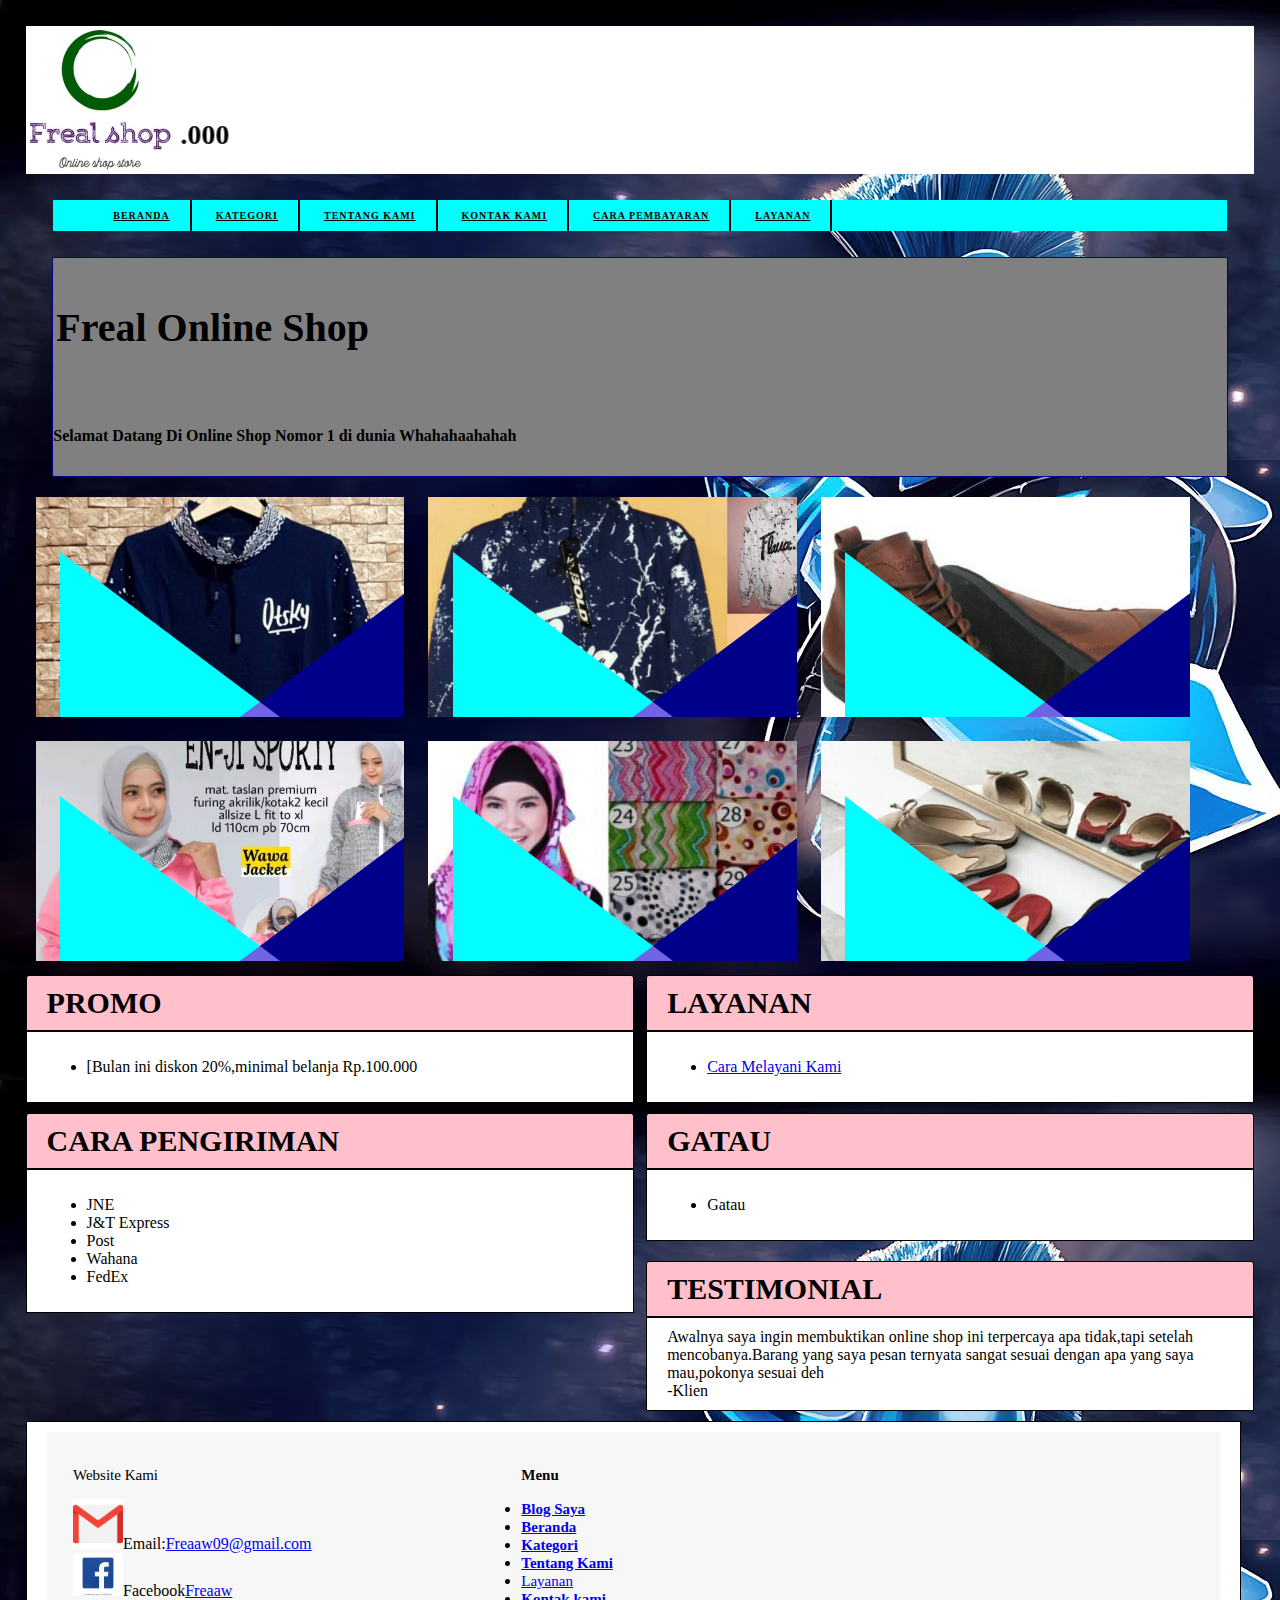
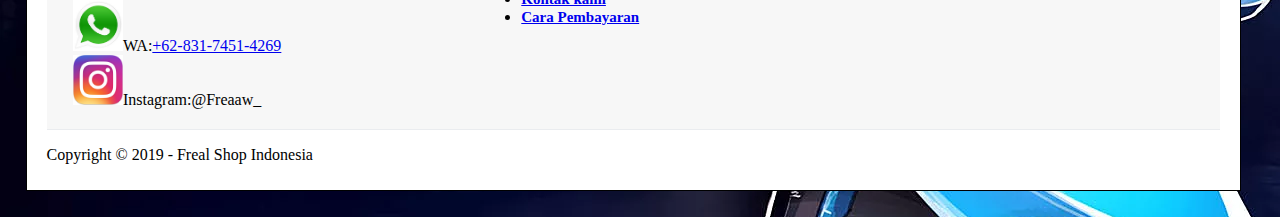
==== index.html @ 1d5caaa3 "Add files via upload" ====
<!DOCTYPE html>
<html lang="en">
<head>
    <meta charset="UTF-8">
    <meta name="viewport" content="width=device-width, initial-scale=1.0">
    <meta http-equiv="X-UA-Compatible" content="ie=edge">
    <!-- Start Title -->
    <title>Freal Shop</title>
    <meta Name=description content="Belanja Seru dan murah">
    <!-- End Title -->
    <!-- Start Description -->
    <meta Name="Description" Content="halaman ini tempat mencari barang murah dan berkualitas">
    <!--Start Icon-->
    <link rel="icon" href="gambar/frea.ico">
    <!--end Icon-->
    <!-- End Description -->
    <link rel="stylesheet" href="style/style.css">
</head>
<body background="gambar/newbe.webp">
    <script>
        var pesen="Coding sendiri Jangan Pengen Instan!!!Kalo F12 Boleh";
        ///////////////////////////////////
        function clickIE4(){if (event.button==2){alert(pesen);return false;}}
        function clickNS4(e){if (document.layers||document.getElementById&&!document.all){if (e.which==2||e.which==3){alert(pesen);return false;}}}
        if (document.layers){document.captureEvents(Event.MOUSEDOWN);document.onmousedown=clickNS4;}
        else if (document.all&&!document.getElementById){document.onmousedown=clickIE4;}
        document.oncontextmenu=new Function("alert(pesen);return false")
    </script>
    <div class="bg-white">
    <!--Start Logo-->
    <div class="logo">
     <img src="gambar/DDS.jpg" alt="Logo" width="150">
     <marquee direction="right" width="80%"><h1>Diskon 20% Minimal Belanja Rp.100.000</marquee></h1>
    </div>
    </div>
     <!--End Logo-->
    <!--Start menu primer-->
            <div class="container menu-primer">
    <ul>
        <li><a href="index.html" title=""><b>Beranda</b></a></li>
        <li><a href="kategori.html" title=""><b>Kategori</b></a></li>
        <li><a href="tentangkmi.html" title=""><b>Tentang Kami</b></a></li>
        <li><a href="kontakkami.html" title=""><b>Kontak kami</b></a></li>
        <li><a href="carapembayaran.html" title=""><b>Cara Pembayaran</b></a></li>
        <li><a href="layanan.html" title=""><b>Layanan</li></a></b>
    </ul>
            </div>
        <!-- Start Jumbotron -->
        <div class="container jumbotron">
            <h2>Freal Online Shop</h2><br>
            <h4>Selamat Datang Di Online Shop Nomor 1 di dunia Whahahaahahah</h4>
        </div>
        <!--start effect1-->
        <figure class="snip1309">
                <img src="gambar/kaos.jpg" alt="bajupria"/>
                <figcaption>
                  <h2>Macam Macam Baju</h2>
                </figcaption>
                <a href="#"></a>
              </figure>
              <figure class="snip1309">
                <img src="gambar/jaket.jpg" alt="jaketpira"/>
                <figcaption>
                  <h2>Macam Macam Jaket Pria</h2>
                </figcaption>
                <a href="#"></a>
              </figure>
              <figure class="snip1309">
                <img src="gambar/sepatu1.jpg" alt="sepatu"/>
                <figcaption>
                  <h2>Sepatu Pria</h2>
                </figcaption>
                <a href="#"></a>
              </figure>
            <!--end effect1-->
            <!--Start effect2-->
            <figure class="snip1309">
                    <img src="gambar/jaketwanita.jpg" alt="bajupria"/>
                    <figcaption>
                      <h2>Macam Macam Jaket Wanita</h2>
                    </figcaption>
                    <a href="#"></a>
                  </figure>
                  <figure class="snip1309">
                    <img src="gambar/kerudung.jpg" alt="jaketpira"/>
                    <figcaption>
                      <h2>Macam Macam Kerudung Motif</h2>
                    </figcaption>
                    <a href="#"></a>
                  </figure>
                  <figure class="snip1309">
                    <img src="gambar/selop.jpg" alt="sepatu"/>
                    <figcaption>
                      <h2>Sepatu/Selop Wanita</h2>
                    </figcaption>
                    <a href="#"></a>
                  </figure>
                <!--end effect-->
            <!--end effect2-->
    <!--Start Promo-->
    <div class="main-home-one">
        <div Class="box-heading">
            <h4>Promo</h4>
        </div>
        <div class="box-isi">
            <ul>
                <li>[Bulan ini diskon 20%,minimal belanja Rp.100.000</li>
            </ul>
            </div>
        </div>
    <!--End Promo-->
    <!--Start Layanan-->
    <div class="main-home-two">
        <div class="box-heading">
            <h4>Layanan</h4>
        </div>
        <div class="box-isi">
            <ul>
                <li>
                    <a href="layanan.html">Cara Melayani Kami</a>
                </li>
            </ul>
        </div>
    </div>
    <!--start cara pengiriman-->
    <div class="main-home-one container">
        <div Class="box-heading">
            <h4>Cara Pengiriman</h4>
        </div>
        <div class="box-isi">
            <ul>
                <li>JNE</li>
                <li>J&T Express</li>
                <li>Post</li>
                <li>Wahana</li>
                <li>FedEx</li>
            </ul>
            </div>
        </div>
            <div class="main-home-two container">
                    <div class="box-heading">
                        <h4>Gatau</h4>
                        </div>
                        <div class="box-isi">
                    <ul>
                         <li>Gatau</li>
                    </ul>
                    </div>
                 </div>
                 <div class="main-home-two container">
                        <div class="box-heading">
                            <h4>Testimonial</h4>
                        </div>
                        <div class="box-isi">
                            Awalnya saya ingin membuktikan online shop ini terpercaya apa tidak,tapi setelah mencobanya.Barang yang saya pesan ternyata sangat sesuai dengan apa yang saya mau,pokonya sesuai deh
                            <br>
                            -Klien
                        </div>
                    </div>
                <div class="container box-isi">
    <!--start menu sekunder-->
    <div class="Container-full menu-sekunder">
        <div class="container">
            <!--Start Website kami-->
            <div class="menu-sekunder-one">
                <p>Website Kami</p>
                <img src="[data-uri]" width="50">Email:<a href="mailto:Freaaw09@gmail.com" title="Freaaw09@gmail.com">Freaaw09@gmail.com</a><br>
                <img src="gambar/facebooklogo.jpg" alt="Logo" width="50">Facebook<a href="https://www.facebook.com/aldic.ryuzaki" title="">Freaaw</a><br>
                <img src="gambar/whatsapp.jpg" width="50">WA:<a href="tel:+6283174514269" title="">+62-831-7451-4269</a><br>
                <img src="gambar/instagram.jpg" alt="Logo" width="50">Instagram:<a hrep="https://www.instagram.com/freaaw_/?hl=en" title="">@Freaaw_</a>
            </div>
            <!--End Website kami-->
            <!--start menu-->
            <div class="menu-sekunder-two">
                <p><b>Menu</b>
                <ul>
                        <li><a href="http://aldilucifer17.blogspot.com/"><b>Blog Saya</b></a></li>
                        <li><a href="index.html" title=""><b>Beranda</b></a></li>
                        <li><a href="kategori.html" title=""><b>Kategori</b></a></li>
                        <li><a href="tentangkmi.html" title=""><b>Tentang Kami</b></a></li>
                        <li><a href="layanan.html" title="">Layanan</a></li>
                        <li><a href="kontakkami.html" title=""><b>Kontak kami</b></a></li>
                        <li><a href="carapembayaran.html" title=""><b>Cara Pembayaran</b></a></li>
                </p>
                </ul>

            </div>
        </div>
    </div>
    <!-- End menu sekunder-->
        <!--Start copyright-->
        <p>Copyright &copy; 2019 - Freal Shop Indonesia</p>
        <!--End copyright-->
    </body>
</html>
---- style/style.css ----
/* start body */
body{
    /* Properti */
    background-color :darkgrey;
    color:black;
    line-height: 1,5em;
    margin: 2%;
    padding: 0%;
    font-family: Georgia, 'Times New Roman', Times, serif;
}
    /* end properti*/
    /* end body */
    /* Start Debug*/
    .bg-darkgreen{
        background-color: darkgreen

    }
    .bg-red {
        background-color: red;
    }
    
    .bg-blueviolet {
        background-color: blueviolet;
    }
    .bg-white {
        background-color: white;
    }
    .bg-darkblue{
        background-color: darkblue;
    }
    /* End Debug*/

    /* start Container */
    .container {
        margin: 10px auto;
        overflow: auto;
        width: 95.5%;
    }
    .container-full{
        margin: 10px auto;
        overflow: auto;
        width: 100;
    }
        /* end container */
    /* Logo */
    .logo {
        text-align: left;
    }
    /* start menu primer */
    .menu-primer ul {
        background-color: aqua;
        border-radius : 1px;
    }
        .menu-primer li {

            border-right: 2px solid black;
            display: inline-block
       }
        .menu-primer a {
            color:black;
            letter-spacing: 1px;
            font-size : 10px;
            display: inline-block;
            padding : 10px 20px;
            text-transform: uppercase;

        }
        .menu-primer a:hover {
            background-color: aqua;
            color: black;
            text-decoration: none;

        }

        .menu-primer .active{
            background-color:#ff00ff;
            color:black;
            text-decoration: none;
        }

        /* start heading */
            h1, h2, h3, h4, h5, h6,{
                font-weight: 350;
                letter-spacing: 1px;
            }
            h1{
                font-size: 28px;
            }
             h2{
                font-size: 24px;
            }
            h3{
                font-size: 18px;
            }
            h4{
                font-size: 16px;
            }
            h5{
                font-size: 14px;
            }
             h6{
                font-size: 13px;
            }
        /* end heading */
        /* start jumbotron */
    .jumbotron{
        background-color: grey;
        border:1px solid darkblue;
        border-radius: 2px;
        padding:10px 0;
    }
    .jumbotron h1 {
        font-size: 50px;
        padding:0 3px;
    }
    .jumbotron h2{
        font-size: 40px;
        padding:3px;


    }
       /*End jumbotron*/
       /*Start main*/
    .main-home-one{
        float:  left;
        width: 49.5%;
    }
    .main-home-two{
        float: right;
        width: 49.5%;
    }
    .main-home-one .box-isi
    .main-home-two .box-isi{
        height: 140px;
    }
    /*end main*/
    /*start box*/
    .box-heading{
        background-color:#FFC0CB;
        border:1px solid black;
        border-radius: 3px 3px 0 0;
        margin: 0;
        padding:10px 20px;
        text-transform: uppercase;
    }
    .box-heading h4{
        font-size: 30px;
        margin: 0;
    }
    .box-isi{
        background-color:white;
        border: 1px solid black;
        border-top:1;
        padding: 10px 20px;
        margin: 0;

    }
    /*Start menu sekunder*/
    .menu-sekunder{
        background-color: rgb(247, 247, 247);
        border-bottom: 1px solid #eaecef;
        border-top: #FFC0CB;
        overflow: auto;
        padding: 10px 0;
    }
    .menu-sekunder h4{
        font-size: 14px;
        margin: 0 auto;
        text-transform: uppercase;
    }
    .menu-sekunder ul{
        padding: 0;
    }
    .menu-sekunder li{
        list-style: disc;
    }
    .menu-sekunder li a,
    .menu-sekunder p{
        font-size: 15px;
    }
    .menu-sekunder-one,
    .menu-sekunder-two,
    .menu-sekunder-three{
        float:left
    }
    .menu-sekunder-one{
        width:40%;
    }
    .menu-sekunder-two,
    .menu-sekunder-three{
        width: 30%;
    }
    .menu-sekunder li img{
        vertical-align: middle;
    }
    @import url(https://fonts.googleapis.com/css?family=Titillium+Web);
figure.snip1309 {
  font-family: 'Titillium Web', Arial, sans-serif;
  position: relative;
  overflow: hidden;
  margin: 10px;
  min-width: 230px;
  max-width: 30%;
  max-height: 220px;
  width: 100%;
  display: inline-block;
  color: #ffffff;
  background-color: #000000;
}
figure.snip1309 * {
  -webkit-box-sizing: border-box;
  box-sizing: border-box;
  -webkit-transition: all 0.9s ease;
  transition: all 0.9s ease;
}
figure.snip1309 img {
  opacity: 1;
  width: 100%;
  -webkit-transform: scale(1.1) translateX(3%);
  transform: scale(1.1) translateX(3%);
}
figure.snip1309:after,
figure.snip1309:before {
  -webkit-transition: all 0.9s 0s ease;
  transition: all 0.9s 0s ease;
  z-index: 1;
  content: '';
  position: absolute;
  width: 0;
  height: 0;
  border-style: solid;
}
figure.snip1309:after {
  top: 25%;
  left: 50%;
  -webkit-transform: translate(-40%);
  transform: translate(-40%);
  border-width: 150px 200px;
  border-color: transparent darkblue #7063e4 aqua;
}
figure.snip1309:before {
  bottom: 0%;
  left: 50%;
  -webkit-transform: translateX(-45%);
  transform: translateX(-45%);
  border-width: 0 180px 140px 180px;
  border-color: transparent transparent transparent;
}
figure.snip1309 figcaption {
  position: absolute;
  top: 0;
  left: 0;
}
figure.snip1309 h2 {
  margin: 0;
  opacity: 0;
  padding: 10px 20px;
  font-weight: 400;
  text-transform: uppercase;
  -webkit-transform: translateX(20%);
  transform: translateX(20%);
}
figure.snip1309 a {
  left: 0;
  right: 0;
  top: 0;
  bottom: 0;
  position: absolute;
  z-index: 2;
}
figure.snip1309:hover img,
figure.snip1309.hover img {
  -webkit-transform: scale(1.1) translateX(-3%);
  transform: scale(1.1) translateX(-3%);
  opacity: 0.4;
}
figure.snip1309:hover:before,
figure.snip1309.hover:before {
  -webkit-transform: translateX(-55%);
  transform: translateX(-55%);
}
figure.snip1309:hover:after,
figure.snip1309.hover:after {
  -webkit-transform: translate(-60%);
  transform: translate(-60%);
}
figure.snip1309:hover figcaption h2,
figure.snip1309.hover figcaption h2 {
  opacity: 1;
  -webkit-transform: translateX(0px);
  transform: translateX(0px);
}
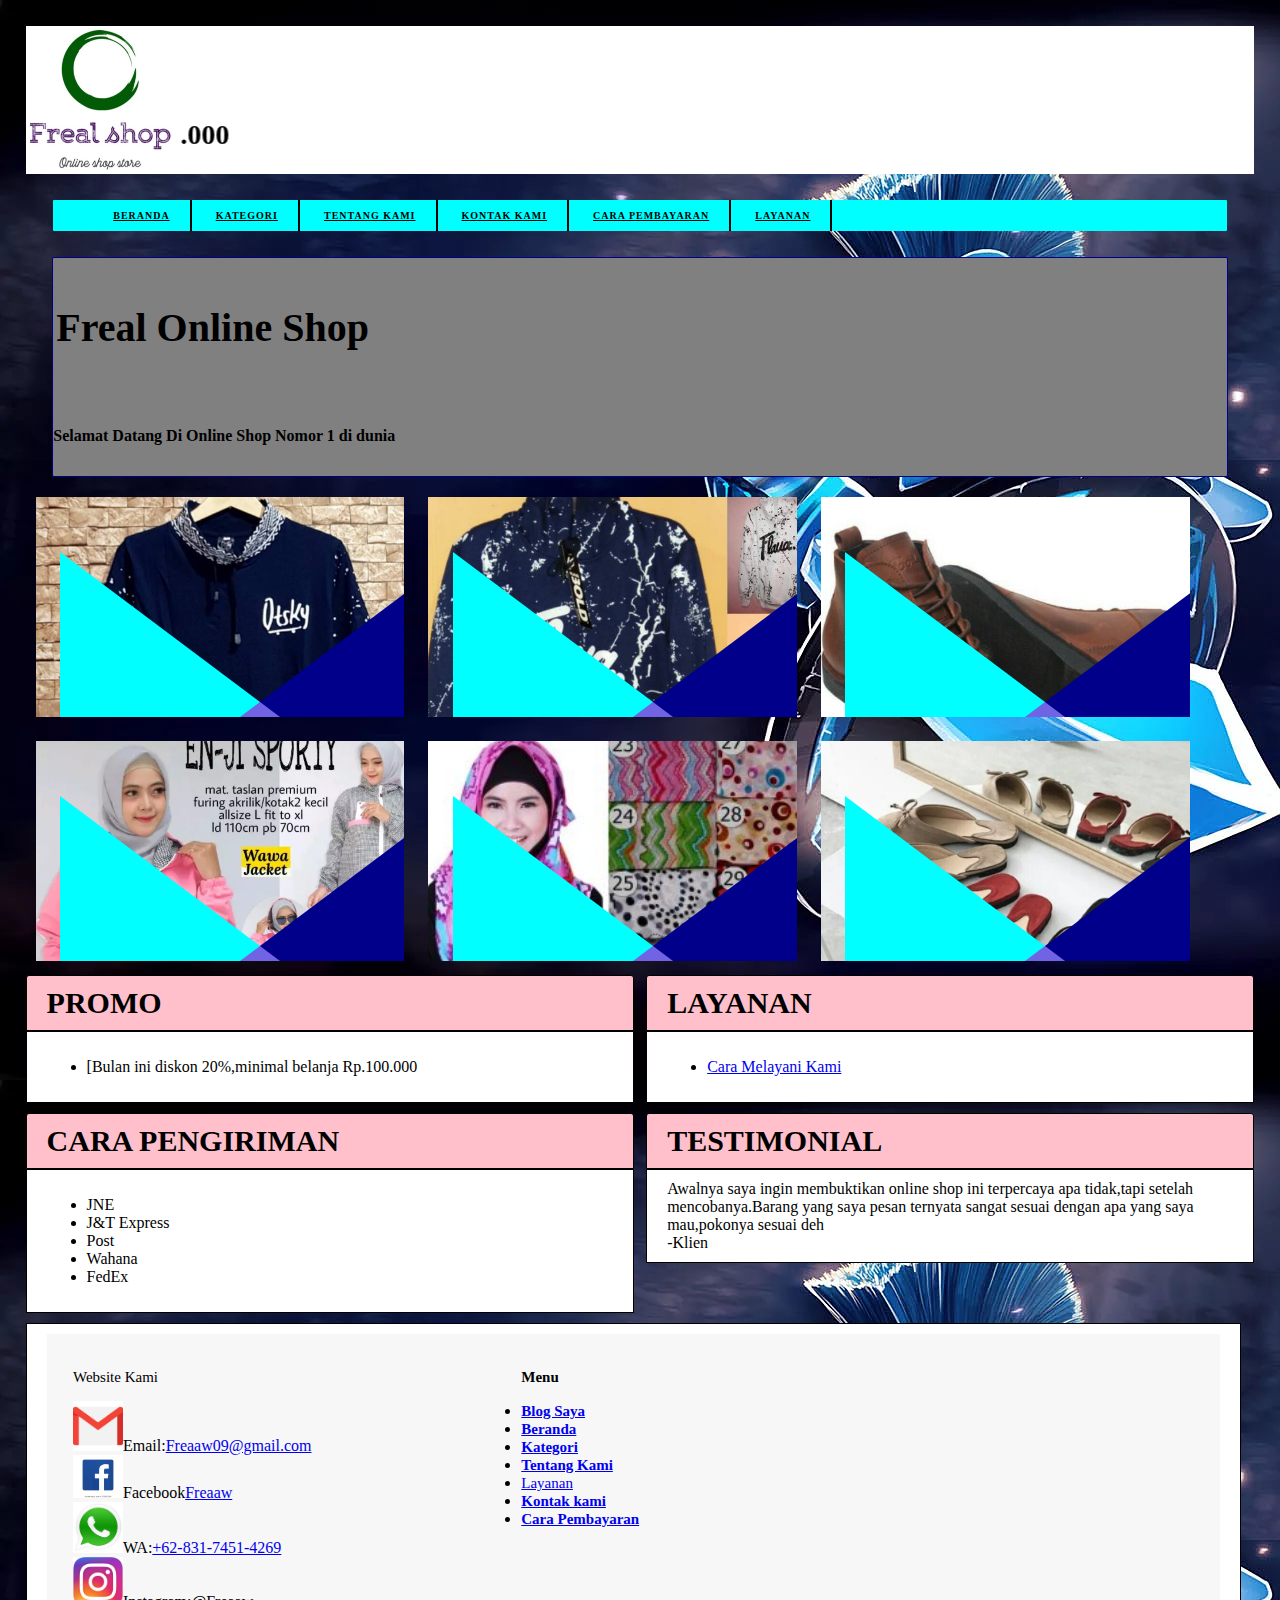
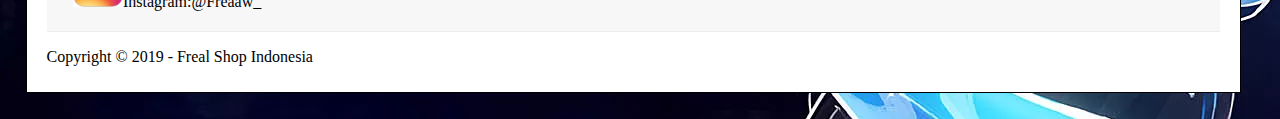
==== commit 9214df27: "Add files via upload" ====
--- a/index.html
+++ b/index.html
@@ -48,7 +48,7 @@
         <!-- Start Jumbotron -->
         <div class="container jumbotron">
             <h2>Freal Online Shop</h2><br>
-            <h4>Selamat Datang Di Online Shop Nomor 1 di dunia Whahahaahahah</h4>
+            <h4>Selamat Datang Di Online Shop Nomor 1 di dunia</h4>
         </div>
         <!--start effect1-->
         <figure class="snip1309">
@@ -137,16 +137,6 @@
             </ul>
             </div>
         </div>
-            <div class="main-home-two container">
-                    <div class="box-heading">
-                        <h4>Gatau</h4>
-                        </div>
-                        <div class="box-isi">
-                    <ul>
-                         <li>Gatau</li>
-                    </ul>
-                    </div>
-                 </div>
                  <div class="main-home-two container">
                         <div class="box-heading">
                             <h4>Testimonial</h4>
